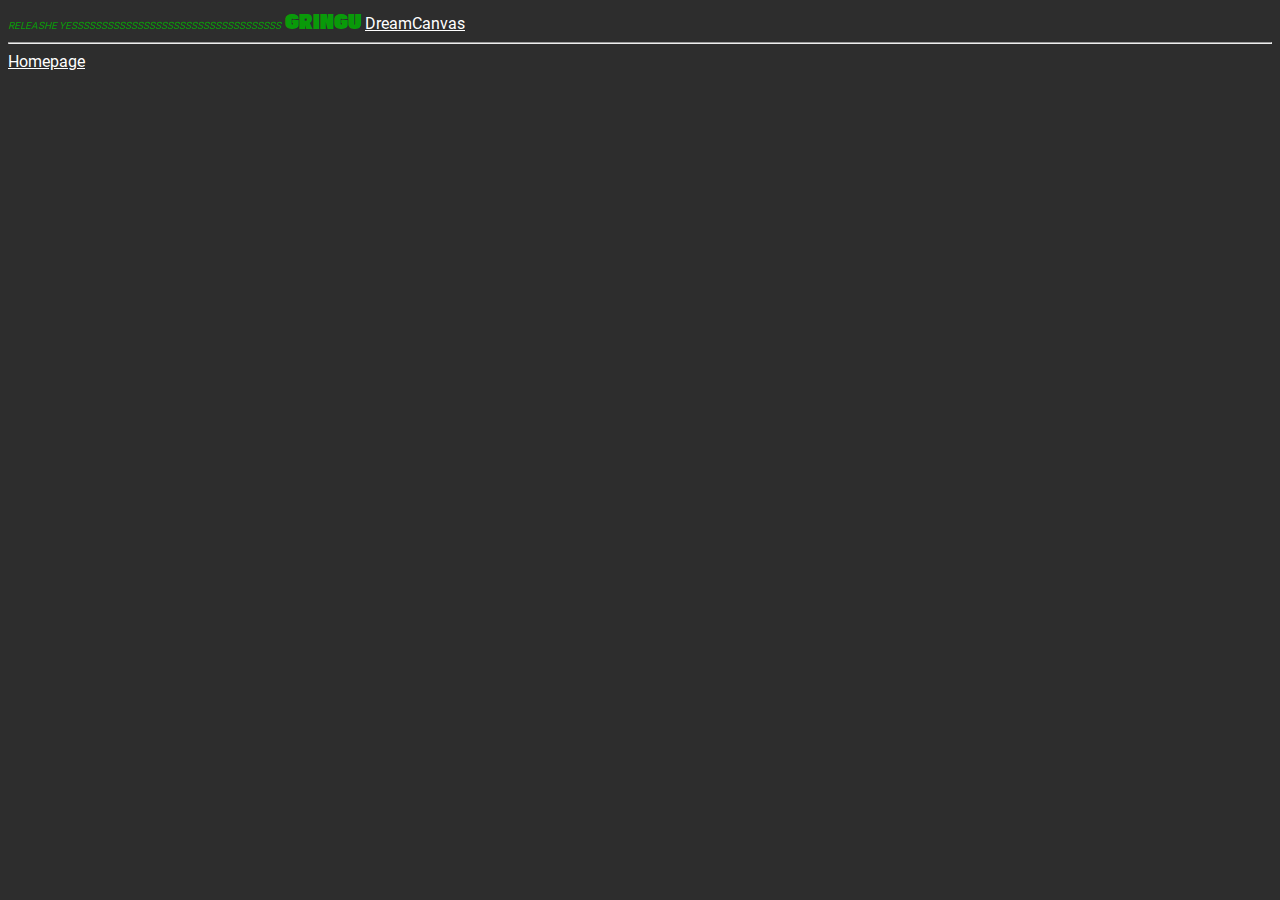
==== htp.html @ 8fdc6243 "how to post" ====
<!DOCTYPE html>
<html lang="en">
<head><link rel="stylesheet" href="some.css"><meta name="viewport" content="width=device-width, initial-scale=1.0"></head>
<body>
<title>GRINGU</title>
<div id="top-menu"> <sometext2><i>RELEASHE YESSSSSSSSSSSSSSSSSSSSSSSSSSSSSSSSSSS</i></sometext2> <sometext1>GRINGU</sometext1>          <a href="https://ricedog2014.github.io/Dream-canvas/index.html">DreamCanvas</a><hr><a href="index.html">Homepage</a></div>
---- some.css ----
sometext1 {color: rgb(9, 154, 9);font-family: "gasoekone";font-size: large;} #top-menu {text-align: left;} * {text-align: center;background-color: rgb(45, 45, 45);} @font-face {font-family: "gasoekone";src: url(fonts/GasoekOne-Regular.ttf);}
sometext2 {color: rgb(9,154,9);font-size: x-small;} a {color: white;} @font-face {font-family: "roboto-cool";src: url(fonts/Roboto-Regular.ttf);} *{font-family: "roboto-cool";} #games-list{color: white;}
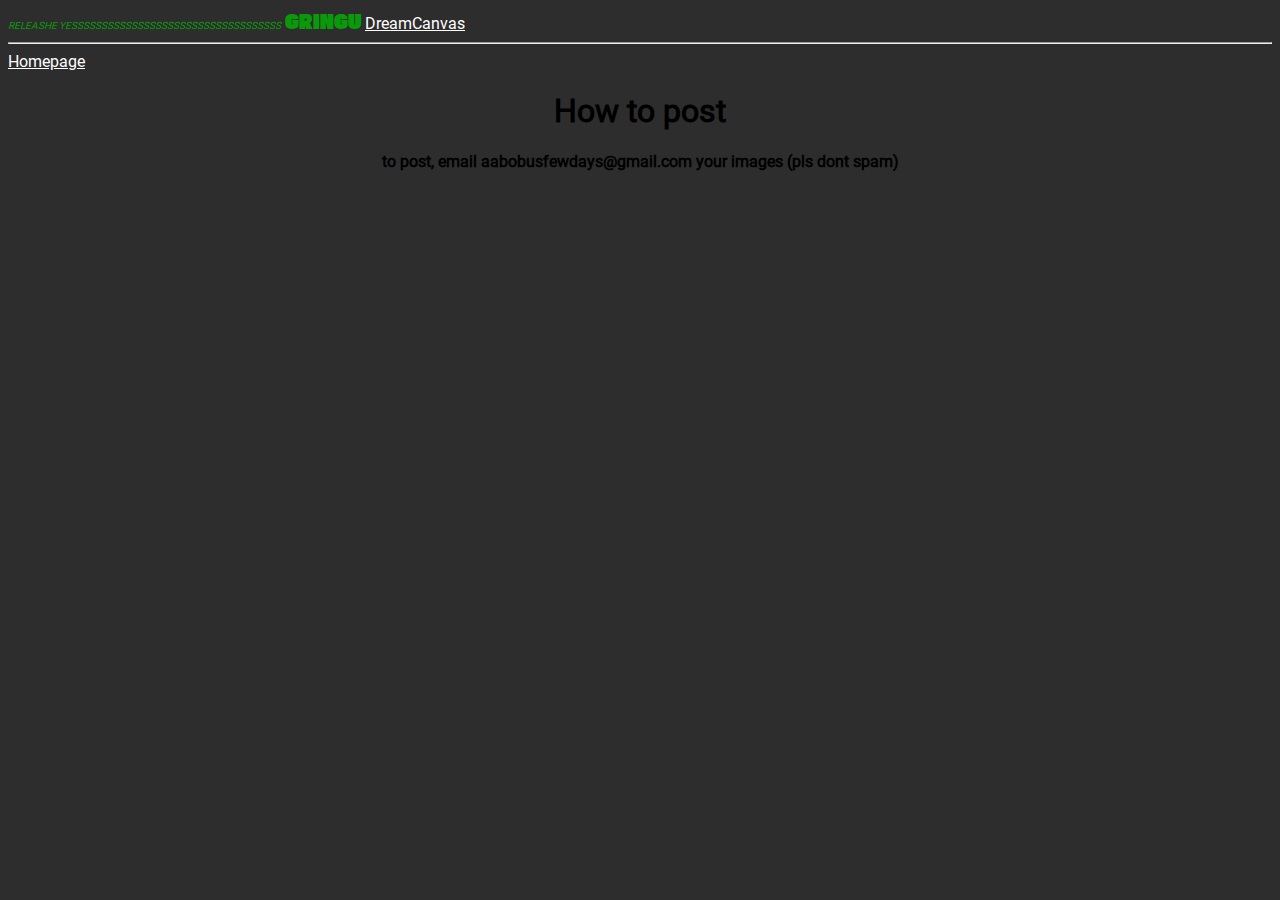
==== commit 6fd89565: "sdxfc" ====
--- a/htp.html
+++ b/htp.html
@@ -3,4 +3,6 @@
 <head><link rel="stylesheet" href="some.css"><meta name="viewport" content="width=device-width, initial-scale=1.0"></head>
 <body>
 <title>GRINGU</title>
-<div id="top-menu"> <sometext2><i>RELEASHE YESSSSSSSSSSSSSSSSSSSSSSSSSSSSSSSSSSS</i></sometext2> <sometext1>GRINGU</sometext1>          <a href="https://ricedog2014.github.io/Dream-canvas/index.html">DreamCanvas</a><hr><a href="index.html">Homepage</a></div>+<div id="top-menu"> <sometext2><i>RELEASHE YESSSSSSSSSSSSSSSSSSSSSSSSSSSSSSSSSSS</i></sometext2> <sometext1>GRINGU</sometext1>          <a href="https://ricedog2014.github.io/Dream-canvas/index.html">DreamCanvas</a><hr><a href="index.html">Homepage</a></div>
+<h1>How to post</h1>
+<h4>to post, email aabobusfewdays@gmail.com your images (pls dont spam)</h4>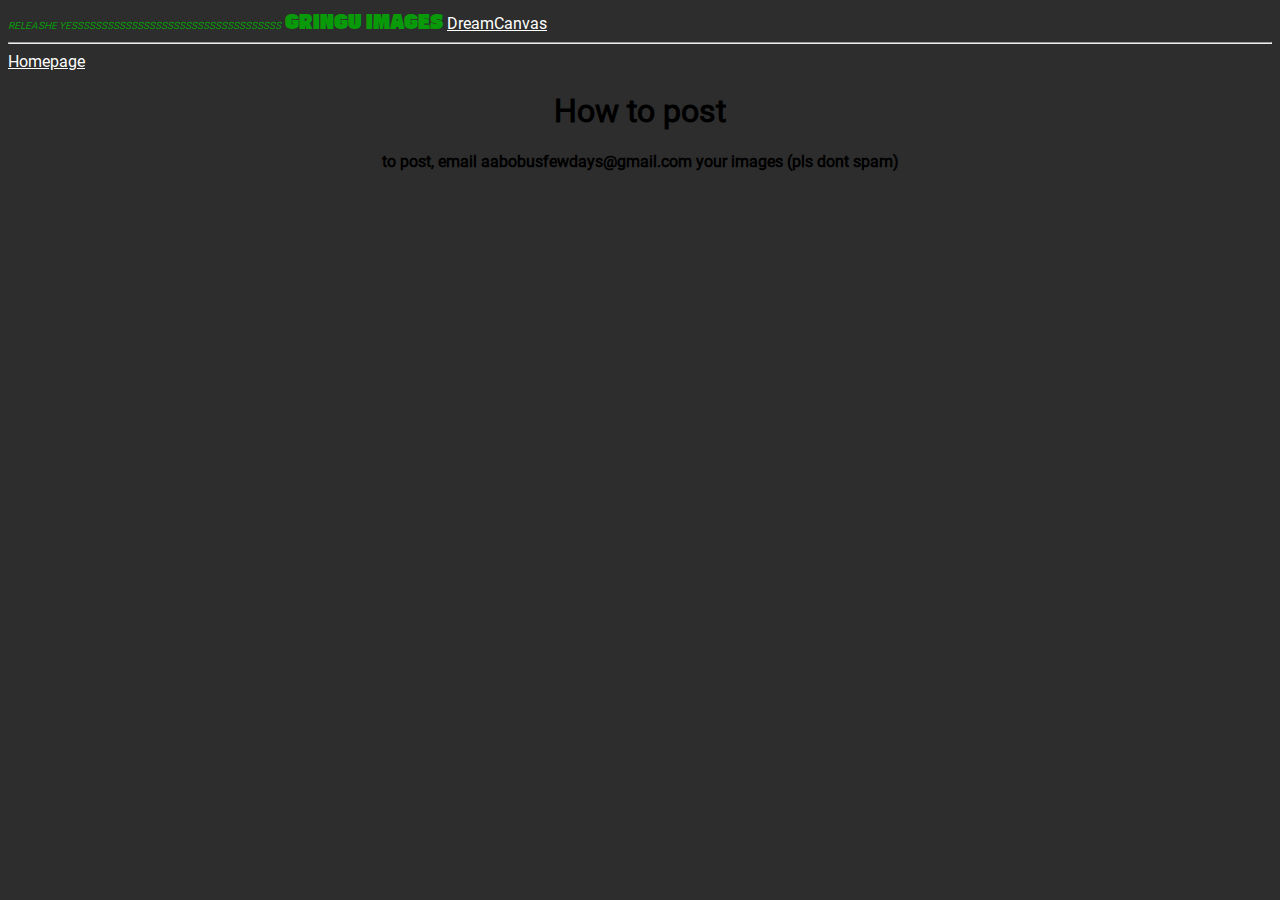
==== commit 4473f3b9: "cdd" ====
--- a/htp.html
+++ b/htp.html
@@ -2,7 +2,7 @@
 <html lang="en">
 <head><link rel="stylesheet" href="some.css"><meta name="viewport" content="width=device-width, initial-scale=1.0"></head>
 <body>
-<title>GRINGU</title>
-<div id="top-menu"> <sometext2><i>RELEASHE YESSSSSSSSSSSSSSSSSSSSSSSSSSSSSSSSSSS</i></sometext2> <sometext1>GRINGU</sometext1>          <a href="https://ricedog2014.github.io/Dream-canvas/index.html">DreamCanvas</a><hr><a href="index.html">Homepage</a></div>
+<title>GRINGU IMAGES - how to post</title>
+<div id="top-menu"> <sometext2><i>RELEASHE YESSSSSSSSSSSSSSSSSSSSSSSSSSSSSSSSSSS</i></sometext2> <sometext1>GRINGU IMAGES</sometext1>          <a href="https://ricedog2014.github.io/Dream-canvas/index.html">DreamCanvas</a><hr><a href="index.html">Homepage</a></div>
 <h1>How to post</h1>
 <h4>to post, email aabobusfewdays@gmail.com your images (pls dont spam)</h4>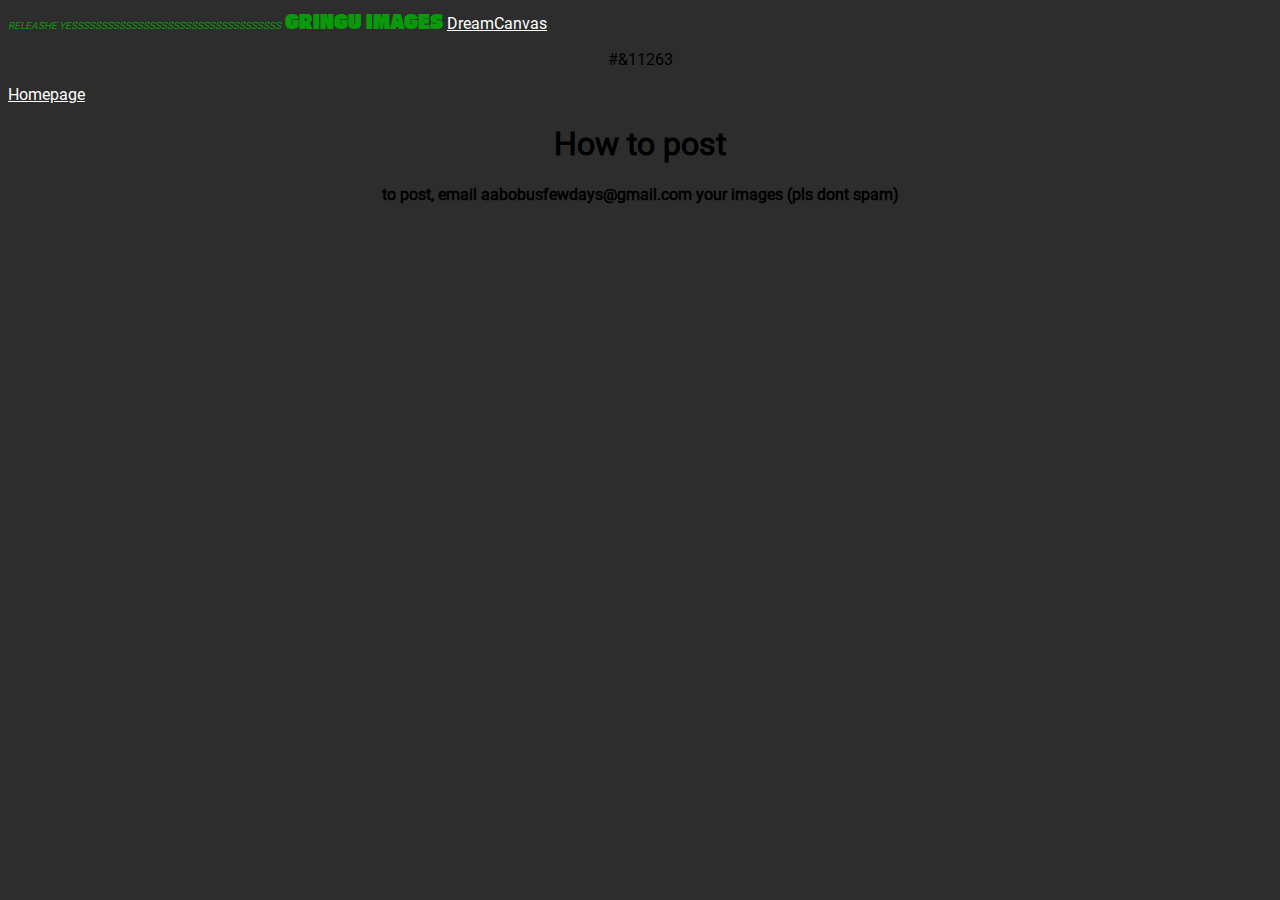
==== commit aa68f6c3: "hhmmmhhmmhhmmhmhmhmhmh" ====
--- a/htp.html
+++ b/htp.html
@@ -3,6 +3,6 @@
 <head><link rel="stylesheet" href="some.css"><meta name="viewport" content="width=device-width, initial-scale=1.0"></head>
 <body>
 <title>GRINGU IMAGES - how to post</title>
-<div id="top-menu"> <sometext2><i>RELEASHE YESSSSSSSSSSSSSSSSSSSSSSSSSSSSSSSSSSS</i></sometext2> <sometext1>GRINGU IMAGES</sometext1>          <a href="https://ricedog2014.github.io/Dream-canvas/index.html">DreamCanvas</a><hr><a href="index.html">Homepage</a></div>
+<div id="top-menu"> <sometext2><i>RELEASHE YESSSSSSSSSSSSSSSSSSSSSSSSSSSSSSSSSSS</i></sometext2> <sometext1>GRINGU IMAGES</sometext1>          <a href="https://ricedog2014.github.io/Dream-canvas/index.html">DreamCanvas</a><p>#&11263</p><a href="index.html">Homepage</a></div>
 <h1>How to post</h1>
 <h4>to post, email aabobusfewdays@gmail.com your images (pls dont spam)</h4>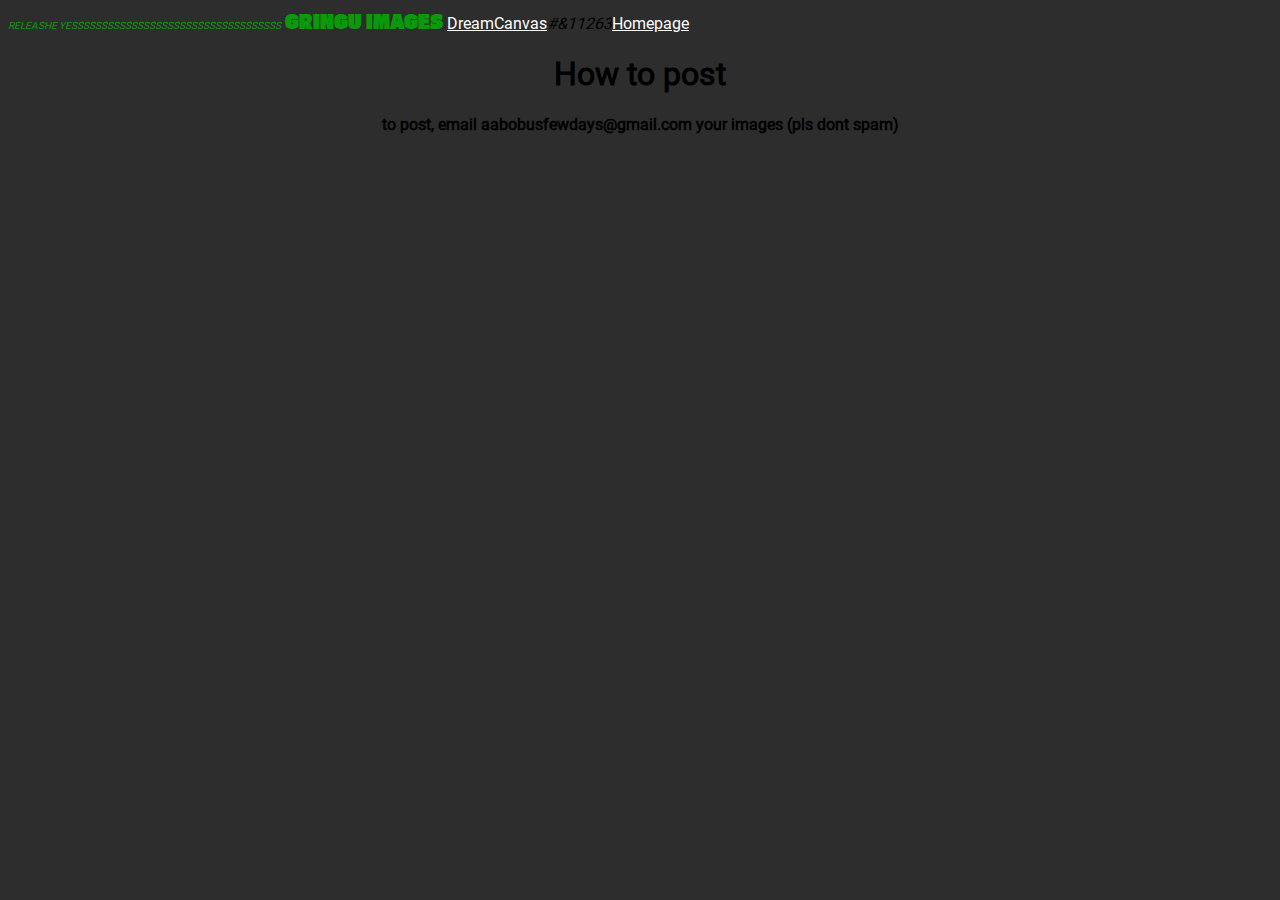
==== commit 3386ab63: "hmhmhmhhmmhhhm" ====
--- a/htp.html
+++ b/htp.html
@@ -3,6 +3,6 @@
 <head><link rel="stylesheet" href="some.css"><meta name="viewport" content="width=device-width, initial-scale=1.0"></head>
 <body>
 <title>GRINGU IMAGES - how to post</title>
-<div id="top-menu"> <sometext2><i>RELEASHE YESSSSSSSSSSSSSSSSSSSSSSSSSSSSSSSSSSS</i></sometext2> <sometext1>GRINGU IMAGES</sometext1>          <a href="https://ricedog2014.github.io/Dream-canvas/index.html">DreamCanvas</a><p>#&11263</p><a href="index.html">Homepage</a></div>
+<div id="top-menu"> <sometext2><i>RELEASHE YESSSSSSSSSSSSSSSSSSSSSSSSSSSSSSSSSSS</i></sometext2> <sometext1>GRINGU IMAGES</sometext1>          <a href="https://ricedog2014.github.io/Dream-canvas/index.html">DreamCanvas</a><i>#&11263</i><a href="index.html">Homepage</a></div>
 <h1>How to post</h1>
 <h4>to post, email aabobusfewdays@gmail.com your images (pls dont spam)</h4>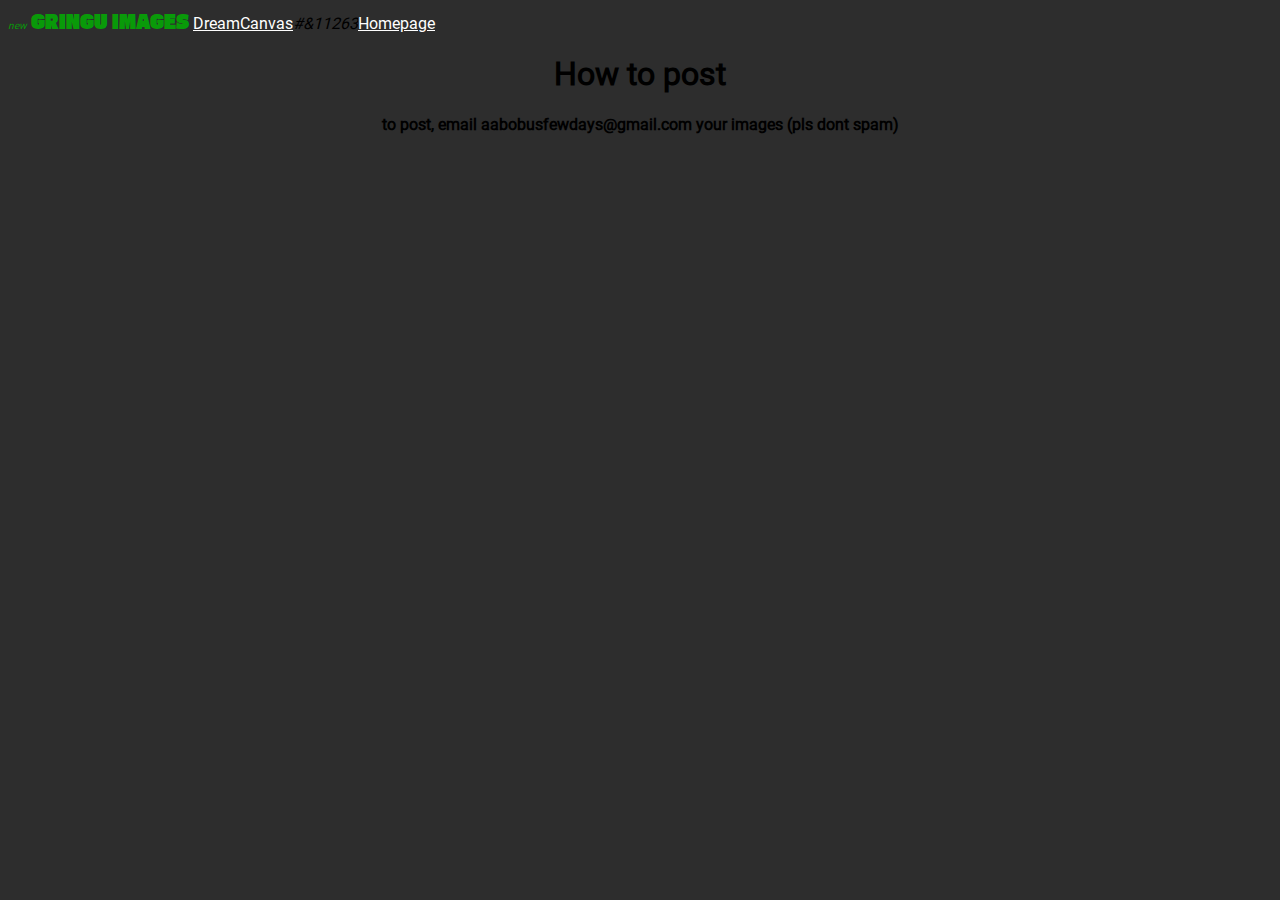
==== commit 3d97e770: "hmhmhm" ====
--- a/htp.html
+++ b/htp.html
@@ -3,6 +3,6 @@
 <head><link rel="stylesheet" href="some.css"><meta name="viewport" content="width=device-width, initial-scale=1.0"></head>
 <body>
 <title>GRINGU IMAGES - how to post</title>
-<div id="top-menu"> <sometext2><i>RELEASHE YESSSSSSSSSSSSSSSSSSSSSSSSSSSSSSSSSSS</i></sometext2> <sometext1>GRINGU IMAGES</sometext1>          <a href="https://ricedog2014.github.io/Dream-canvas/index.html">DreamCanvas</a><i>#&11263</i><a href="index.html">Homepage</a></div>
+<div id="top-menu"> <sometext2><i>new</i></sometext2> <sometext1>GRINGU IMAGES</sometext1>          <a href="https://ricedog2014.github.io/Dream-canvas/index.html">DreamCanvas</a><i>#&11263</i><a href="index.html">Homepage</a></div>
 <h1>How to post</h1>
 <h4>to post, email aabobusfewdays@gmail.com your images (pls dont spam)</h4>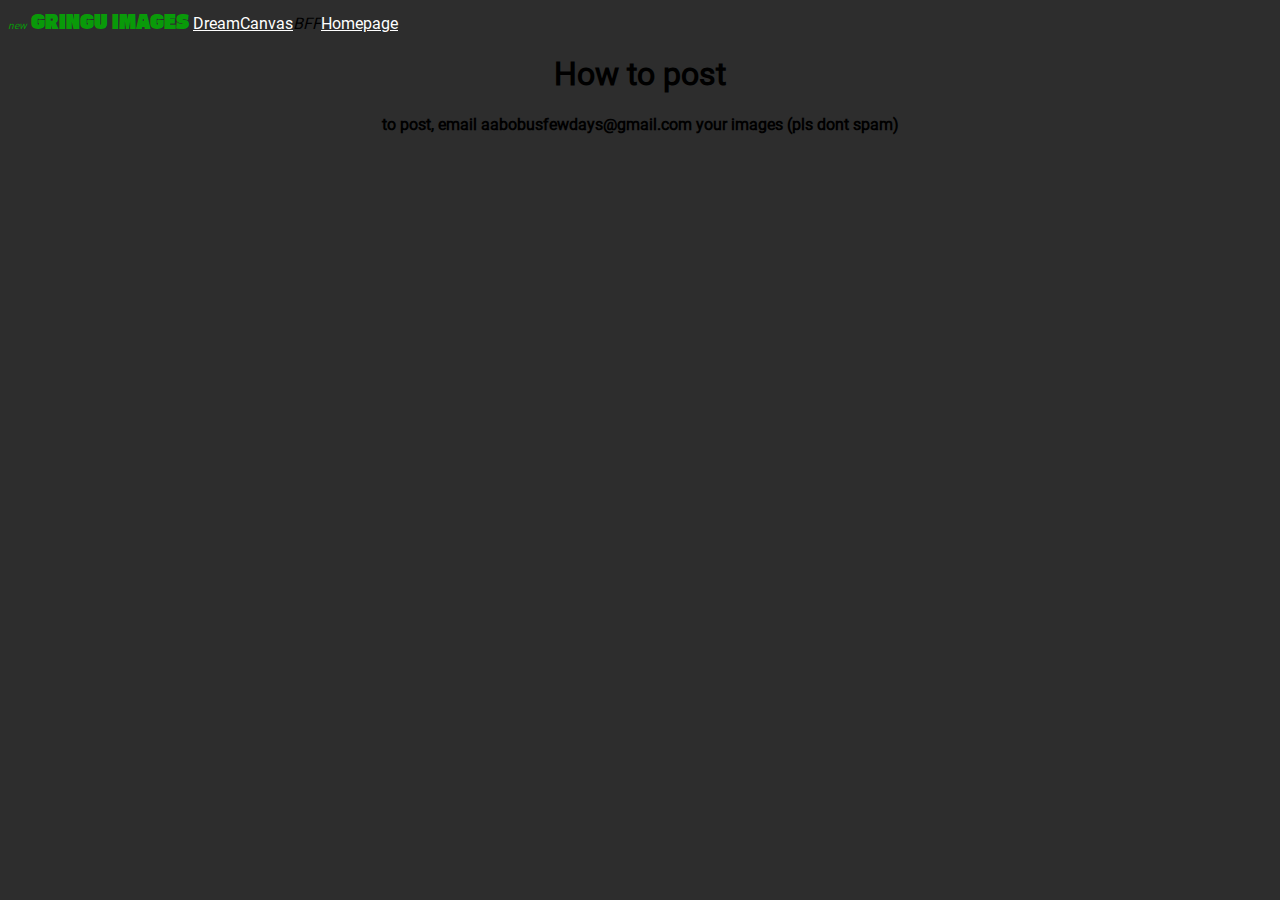
==== commit 86bf93c3: "better" ====
--- a/htp.html
+++ b/htp.html
@@ -1,8 +1,8 @@
 <!DOCTYPE html>
 <html lang="en">
-<head><link rel="stylesheet" href="some.css"><meta name="viewport" content="width=device-width, initial-scale=1.0"></head>
+<head><link rel="stylesheet" href="some.css"><meta name="viewport" content="width=device-width, initial-scale=1.0" charset="uft-8"></head>
 <body>
 <title>GRINGU IMAGES - how to post</title>
-<div id="top-menu"> <sometext2><i>new</i></sometext2> <sometext1>GRINGU IMAGES</sometext1>          <a href="https://ricedog2014.github.io/Dream-canvas/index.html">DreamCanvas</a><i>#&11263</i><a href="index.html">Homepage</a></div>
+<div id="top-menu"> <sometext2><i>new</i></sometext2> <sometext1>GRINGU IMAGES</sometext1>          <a href="https://ricedog2014.github.io/Dream-canvas/index.html">DreamCanvas</a><i>&#2BFF</i><a href="index.html">Homepage</a></div>
 <h1>How to post</h1>
 <h4>to post, email aabobusfewdays@gmail.com your images (pls dont spam)</h4>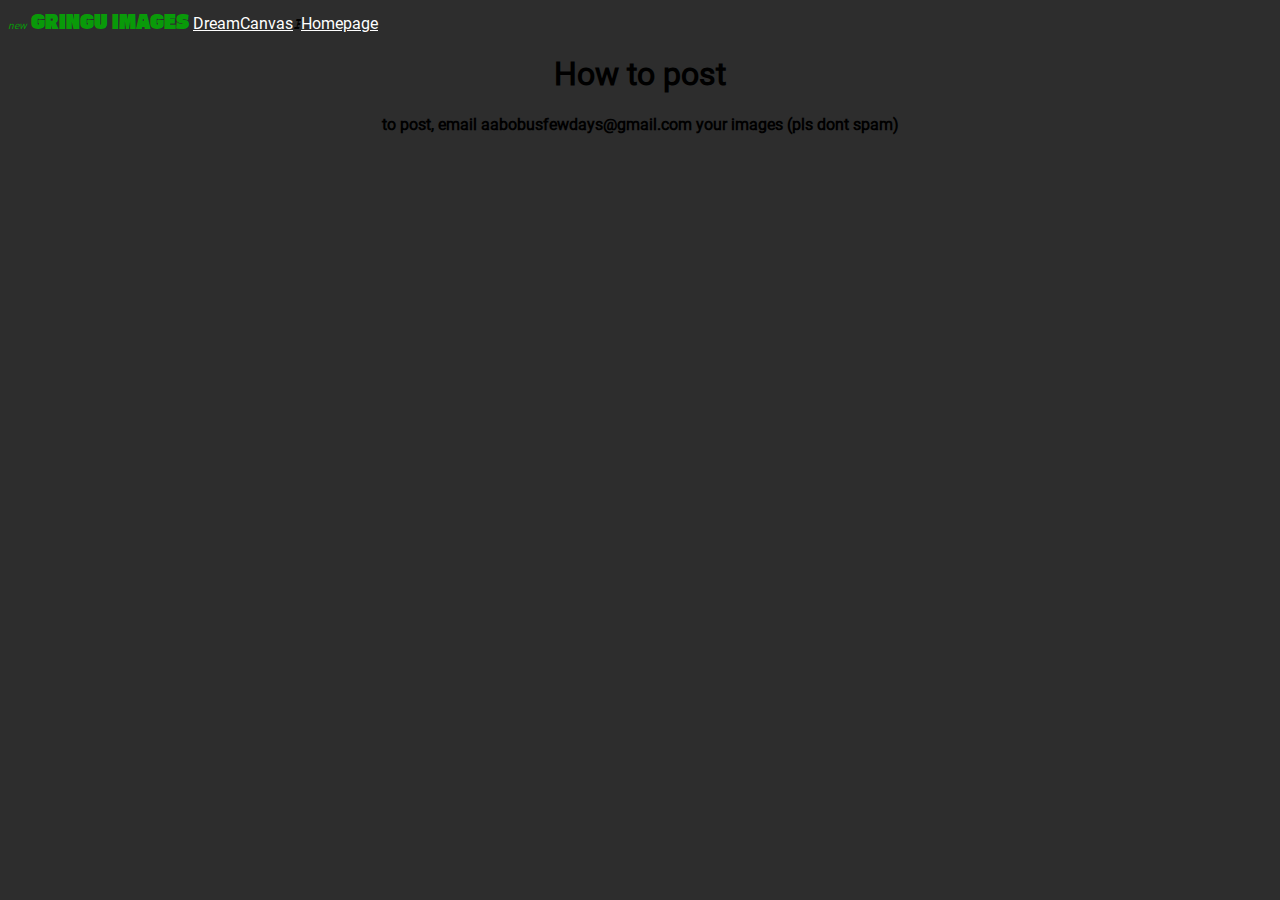
==== commit 87b65ca5: "better2" ====
--- a/htp.html
+++ b/htp.html
@@ -3,6 +3,6 @@
 <head><link rel="stylesheet" href="some.css"><meta name="viewport" content="width=device-width, initial-scale=1.0" charset="uft-8"></head>
 <body>
 <title>GRINGU IMAGES - how to post</title>
-<div id="top-menu"> <sometext2><i>new</i></sometext2> <sometext1>GRINGU IMAGES</sometext1>          <a href="https://ricedog2014.github.io/Dream-canvas/index.html">DreamCanvas</a><i>&#2BFF</i><a href="index.html">Homepage</a></div>
+<div id="top-menu"> <sometext2><i>new</i></sometext2> <sometext1>GRINGU IMAGES</sometext1>          <a href="https://ricedog2014.github.io/Dream-canvas/index.html">DreamCanvas</a><i>&#11263</i><a href="index.html">Homepage</a></div>
 <h1>How to post</h1>
 <h4>to post, email aabobusfewdays@gmail.com your images (pls dont spam)</h4>